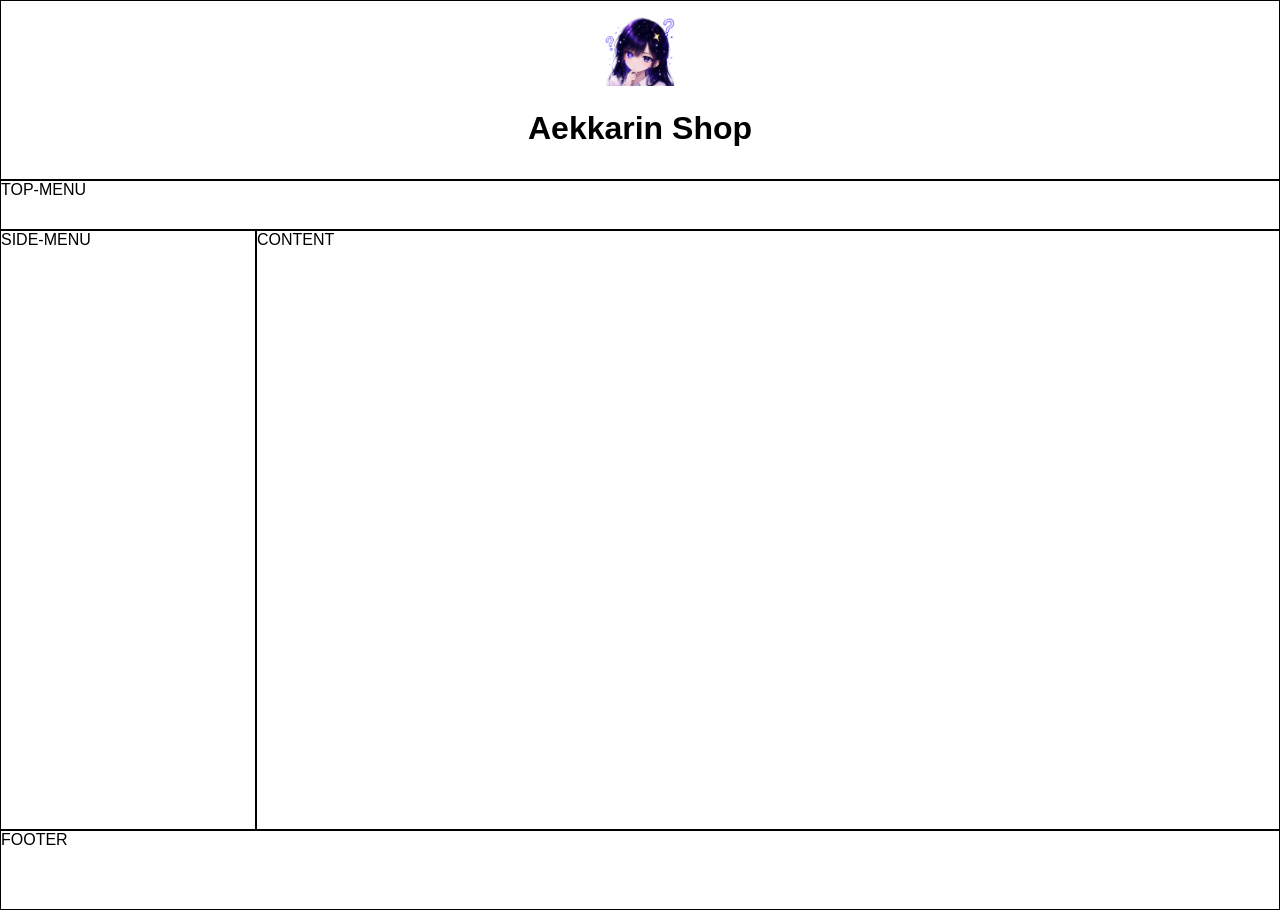
==== Aekkarin-Shop/index.html @ fab6f322 "update.01" ====
<!DOCTYPE html>
<html>
    <head>
        <link rel="stylesheet" href="css/style.css">
        <title> Aekkarin Shop </title>
        <meta charset="utf-8">
        <meta name="viewport" content="width=device-width, initial-scale=1">
    </head>
    <body>
        <header>
            <img src="images/logo.png" alt="Logo">
            <h1>Aekkarin Shop</h1>
        </header>
        <nav class="top-menu">
            TOP-MENU
        </nav>
        <div class="main">
            <aside class="side-menu">
                SIDE-MENU
            </aside>
            <section class="content">
                CONTENT
            </section>
        </div>
        <footer>
            FOOTER
        </footer>
    </body>
</html>
---- Aekkarin-Shop/css/style.css ----
*{
    margin: 0;
    padding: 0;
    box-sizing: border-box;
}
body{
    font-family: Arial, sans-serif;
}
header{
    width: 100%;
    height: 180px;
    border: 1px solid black;
    text-align: center;
}
header img{
    width: 70px;
    margin: 15px;
}
header h1{
    margin-top: 5px;
}
.top-menu{
    width: 100%;
    height: 50px;
    border: 1px solid black;
}
.side-menu{
    float: left;
    width: 20%;
    height: 600px;
    border: 1px solid black;
}
.content{
    float: left;
    width: 80%;
    height: 600px;
    border: 1px solid black;
}
footer{
    clear: both;
    width: 100%;
    height: 80px;
    border: 1px solid black;
}
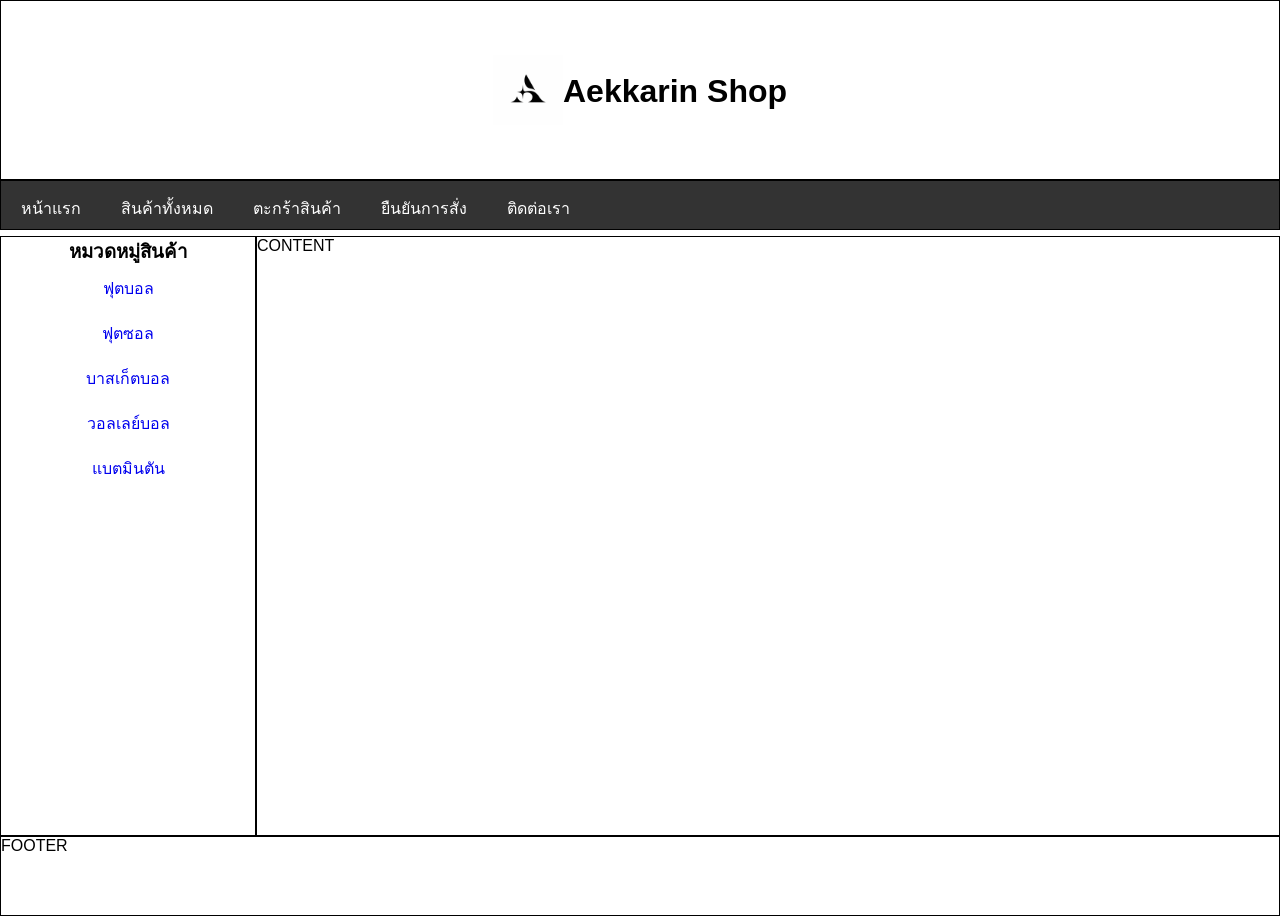
==== commit 8406b257: "update-02" ====
--- a/Aekkarin-Shop/index.html
+++ b/Aekkarin-Shop/index.html
@@ -8,15 +8,55 @@
     </head>
     <body>
         <header>
-            <img src="images/logo.png" alt="Logo">
-            <h1>Aekkarin Shop</h1>
+            <div class="logo-box">
+                <img src="images/A-logo-white.jpg" alt="Logo">
+                <h1>Aekkarin Shop</h1>
+            </div>
         </header>
         <nav class="top-menu">
-            TOP-MENU
+            <ul>
+                <li>
+                    <a href="index.html">หน้าแรก
+
+                    </a></li>
+                <li>
+                    <a href="products.html">สินค้าทั้งหมด
+
+                    </a></li>
+                <li>
+                    <a href="cart.html">ตะกร้าสินค้า
+
+                    </a></li>
+                <li>
+                    <a href="confirm.html">ยืนยันการสั่ง
+
+                    </a></li>
+                <li>
+                    <a href="#">ติดต่อเรา
+
+                    </a></li>
+            </ul>
         </nav>
         <div class="main">
             <aside class="side-menu">
-                SIDE-MENU
+                <h3 class="h3">หมวดหมู่สินค้า</h3>
+                <ul>
+                    <li><a href="#">ฟุตบอล
+
+                    </a></li>
+                    <li><a href="#">ฟุตซอล
+
+                    </a></li>
+                    <li><a href="#">บาสเก็ตบอล
+
+                    </a></li>
+                    <li><a href="#">วอลเลย์บอล
+                        
+                    </a></li>
+                    <li><a href="#">แบตมินตัน
+
+                    </a></li>
+                </ul>
             </aside>
             <section class="content">
                 CONTENT
--- a/Aekkarin-Shop/css/style.css
+++ b/Aekkarin-Shop/css/style.css
@@ -6,36 +6,95 @@
 body{
     font-family: Arial, sans-serif;
 }
+
+/* =========================================[HEADER]============================================= */
+
 header{
     width: 100%;
     height: 180px;
     border: 1px solid black;
-    text-align: center;
+    display: flex;
+    justify-content: center;
+    align-items: center;
 }
 header img{
     width: 70px;
-    margin: 15px;
+    margin: 0;
 }
 header h1{
-    margin-top: 5px;
+    margin-top: 18px;
 }
+.logo-box{
+    display: flex;
+}
+
+/* =========================================[TOP-MENU]============================================= */
+
 .top-menu{
     width: 100%;
     height: 50px;
+    background: #333;
     border: 1px solid black;
 }
+.top-menu ul{
+    list-style: none;
+}
+.top-menu ul li{
+    float: left;
+}
+.top-menu ul li a{
+    display: block;
+    color: white;
+    text-decoration: none;
+    padding: 15px 20px;
+}
+.top-menu ul li a:hover{
+    background: #555;
+}
+.top-menu::after{
+    content: "";
+    display: block;
+    clear: both;
+}
+
+/* =========================================[MAIN]============================================= */
+
+.main{
+    width: 100%;
+    display: flex;
+}
+/* =========================================[SIDE-MENU]============================================= */
+
 .side-menu{
     float: left;
     width: 20%;
     height: 600px;
     border: 1px solid black;
 }
+.h3{
+    text-align: center;
+}
+.side-menu a{
+    display: block;
+    padding: 10px;
+    text-decoration: none;
+    text-align: center;
+}
+.side-menu a:hover{
+    background: #ddd;
+}
+
+/* =========================================[CONTENT]============================================= */
+
 .content{
     float: left;
     width: 80%;
     height: 600px;
     border: 1px solid black;
 }
+
+/* =========================================[FOOTER]============================================= */
+
 footer{
     clear: both;
     width: 100%;
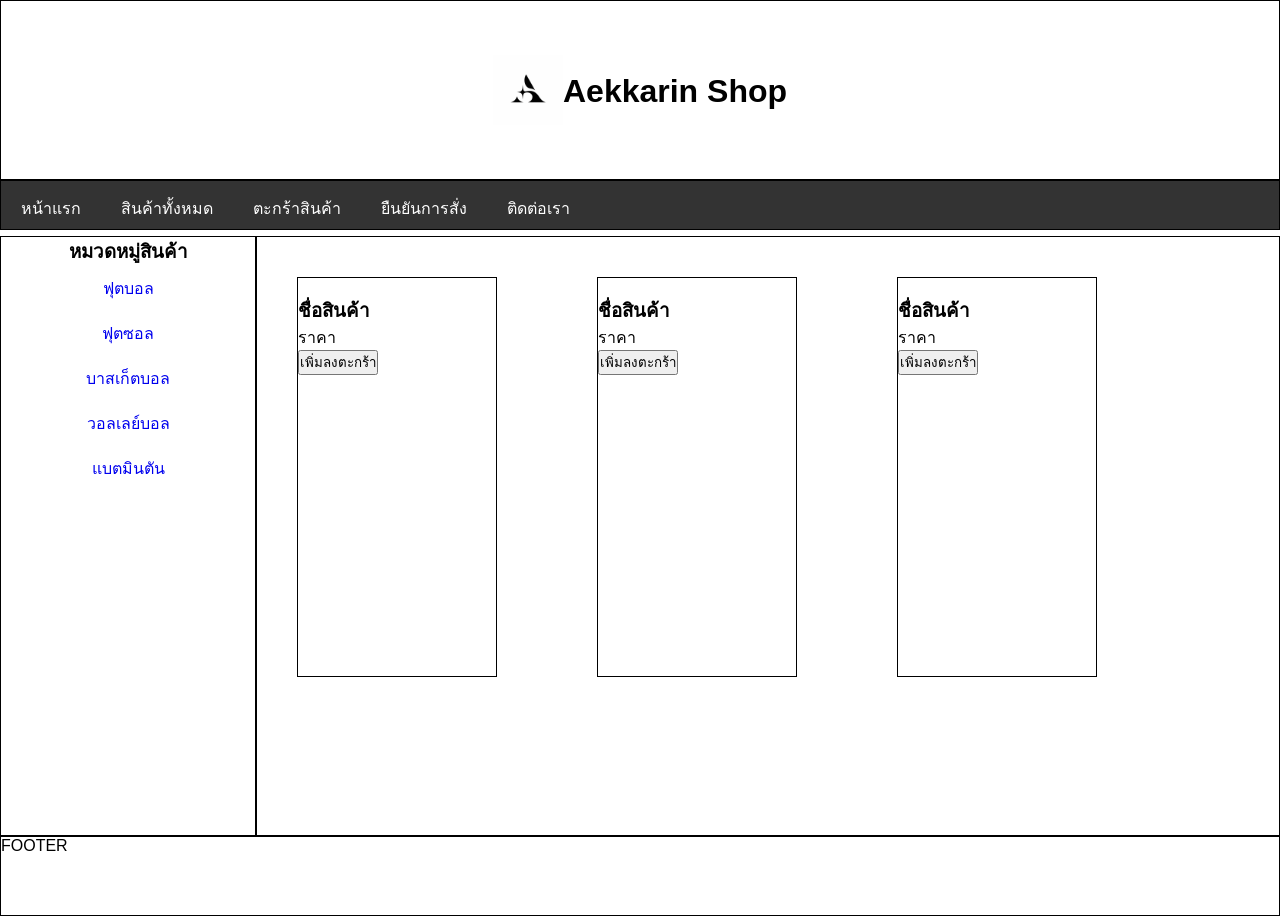
==== commit 623529e1: "update-03" ====
--- a/Aekkarin-Shop/index.html
+++ b/Aekkarin-Shop/index.html
@@ -59,7 +59,24 @@
                 </ul>
             </aside>
             <section class="content">
-                CONTENT
+                <div class="product">
+                    <img src="" alt="">
+                    <h3>ชื่อสินค้า</h3>
+                    <p>ราคา</p>
+                    <button>เพิ่มลงตะกร้า</button>
+                </div>
+                <div class="product">
+                    <img src="" alt="">
+                    <h3>ชื่อสินค้า</h3>
+                    <p>ราคา</p>
+                    <button>เพิ่มลงตะกร้า</button>
+                </div>
+                <div class="product">
+                    <img src="" alt="">
+                    <h3>ชื่อสินค้า</h3>
+                    <p>ราคา</p>
+                    <button>เพิ่มลงตะกร้า</button>
+                </div>
             </section>
         </div>
         <footer>
--- a/Aekkarin-Shop/css/style.css
+++ b/Aekkarin-Shop/css/style.css
@@ -89,7 +89,16 @@
 .content{
     float: left;
     width: 80%;
-    height: 600px;
+    border: 1px solid black;
+    display: flex;
+    flex-wrap: wrap;
+    gap: 20px;
+}
+.product{
+    width: 200px;
+    height: 400px;
+    flex-shrink: 0;
+    margin: 40px;
     border: 1px solid black;
 }
 
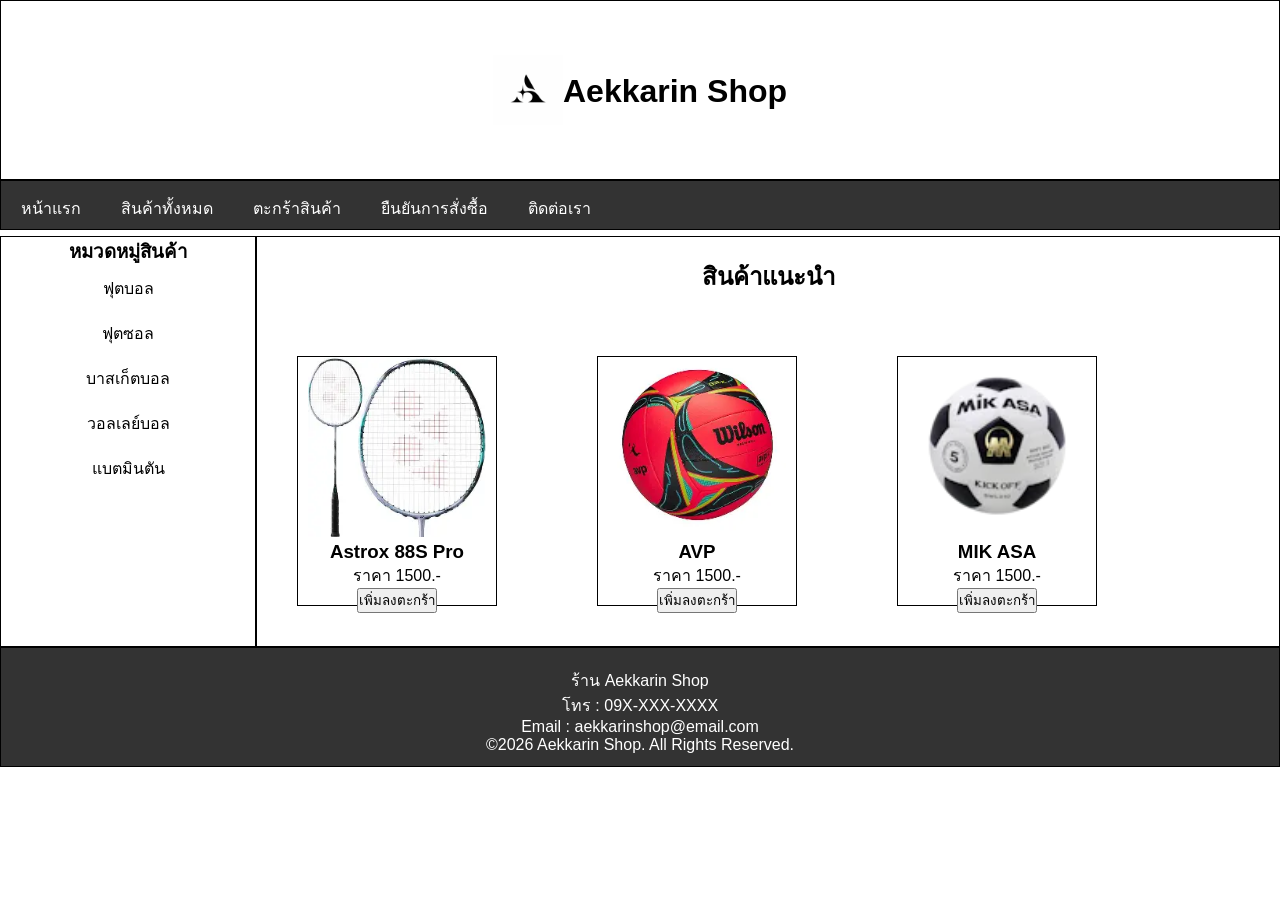
==== commit 650c0d45: "update-04" ====
--- a/Aekkarin-Shop/index.html
+++ b/Aekkarin-Shop/index.html
@@ -28,7 +28,7 @@
 
                     </a></li>
                 <li>
-                    <a href="confirm.html">ยืนยันการสั่ง
+                    <a href="confirm.html">ยืนยันการสั่งซื้อ
 
                     </a></li>
                 <li>
@@ -41,46 +41,52 @@
             <aside class="side-menu">
                 <h3 class="h3">หมวดหมู่สินค้า</h3>
                 <ul>
-                    <li><a href="#">ฟุตบอล
+                    <li><a href="products.html#football">ฟุตบอล
 
                     </a></li>
-                    <li><a href="#">ฟุตซอล
+                    <li><a href="products.html#footsall">ฟุตซอล
 
                     </a></li>
-                    <li><a href="#">บาสเก็ตบอล
+                    <li><a href="products.html#bassketball">บาสเก็ตบอล
 
                     </a></li>
-                    <li><a href="#">วอลเลย์บอล
+                    <li><a href="products.html#valleyball">วอลเลย์บอล
                         
                     </a></li>
-                    <li><a href="#">แบตมินตัน
+                    <li><a href="products.html#batminton">แบตมินตัน
 
                     </a></li>
                 </ul>
             </aside>
             <section class="content">
-                <div class="product">
-                    <img src="" alt="">
-                    <h3>ชื่อสินค้า</h3>
-                    <p>ราคา</p>
-                    <button>เพิ่มลงตะกร้า</button>
-                </div>
-                <div class="product">
-                    <img src="" alt="">
-                    <h3>ชื่อสินค้า</h3>
-                    <p>ราคา</p>
-                    <button>เพิ่มลงตะกร้า</button>
-                </div>
-                <div class="product">
-                    <img src="" alt="">
-                    <h3>ชื่อสินค้า</h3>
-                    <p>ราคา</p>
-                    <button>เพิ่มลงตะกร้า</button>
+                <h2>สินค้าแนะนำ</h2>
+                <div class="product-list">
+                    <div class="product">
+                        <img src="images/bat-01.webp" alt="batminton">
+                        <h3>Astrox 88S Pro</h3>
+                        <p>ราคา 1500.-</p>
+                        <button>เพิ่มลงตะกร้า</button>
+                    </div>
+                    <div class="product">
+                        <img src="images/volley-01.webp" alt="valleyball">
+                        <h3>AVP</h3>
+                        <p>ราคา 1500.-</p>
+                        <button>เพิ่มลงตะกร้า</button>
+                    </div>
+                    <div class="product">
+                        <img src="images/football-03.webp" alt="football">
+                        <h3>MIK ASA</h3>
+                        <p>ราคา 1500.-</p>
+                        <button>เพิ่มลงตะกร้า</button>
+                    </div>
                 </div>
             </section>
         </div>
         <footer>
-            FOOTER
+            <p>ร้าน Aekkarin Shop</p>
+            <p>โทร : 09X-XXX-XXXX</p>
+            <p>Email : aekkarinshop@email.com</p>
+            <p>&copy;2026 Aekkarin Shop. All Rights Reserved.</p>
         </footer>
     </body>
 </html>
--- a/Aekkarin-Shop/css/style.css
+++ b/Aekkarin-Shop/css/style.css
@@ -68,13 +68,13 @@
 .side-menu{
     float: left;
     width: 20%;
-    height: 600px;
     border: 1px solid black;
 }
 .h3{
     text-align: center;
 }
 .side-menu a{
+    color: black;
     display: block;
     padding: 10px;
     text-decoration: none;
@@ -87,26 +87,82 @@
 /* =========================================[CONTENT]============================================= */
 
 .content{
+    text-align: center;
     float: left;
     width: 80%;
     border: 1px solid black;
+}
+.content h2{
+    margin: 20px;
+}
+.product-list{
     display: flex;
     flex-wrap: wrap;
     gap: 20px;
 }
 .product{
     width: 200px;
-    height: 400px;
+    height: 250px;
     flex-shrink: 0;
     margin: 40px;
     border: 1px solid black;
+}
+.product img{
+    width: 90%;
+    height: 180px;
+    object-fit: cover;
+}
+
+/* =========================================[CART]============================================= */
+
+main{
+    padding: 20px;
+    text-align: center;
+}
+.cart-table{
+    width: 100%;
+    border-collapse: collapse;
+    margin: 20px auto;
+    table-layout: fixed;
+}
+.cart-table th,.cart-table td{
+    border: 1px solid #ccc;
+    padding: 12px;
+    text-align: center;
+    vertical-align: middle;
+}
+.cart-table img{
+    width: 70px;
+}
+.total{
+    text-align: right;
+    font-weight: bold;
+}
+.cart-button{
+    display: flex;
+    justify-content: space-between;
+    margin-top: 20px;
+}
+.cart-button a{
+    background: #333;
+    color: white;
+    text-decoration: none;
+    padding: 10px 18px;
+    border-radius: 5px;
+}
+.cart-button a:hover{
+    background: #555;
 }
 
 /* =========================================[FOOTER]============================================= */
 
 footer{
+    background: #333;
+    color: white;
     clear: both;
     width: 100%;
-    height: 80px;
+    height: 120px;
+    text-align: center;
+    padding: 20px;
     border: 1px solid black;
 }
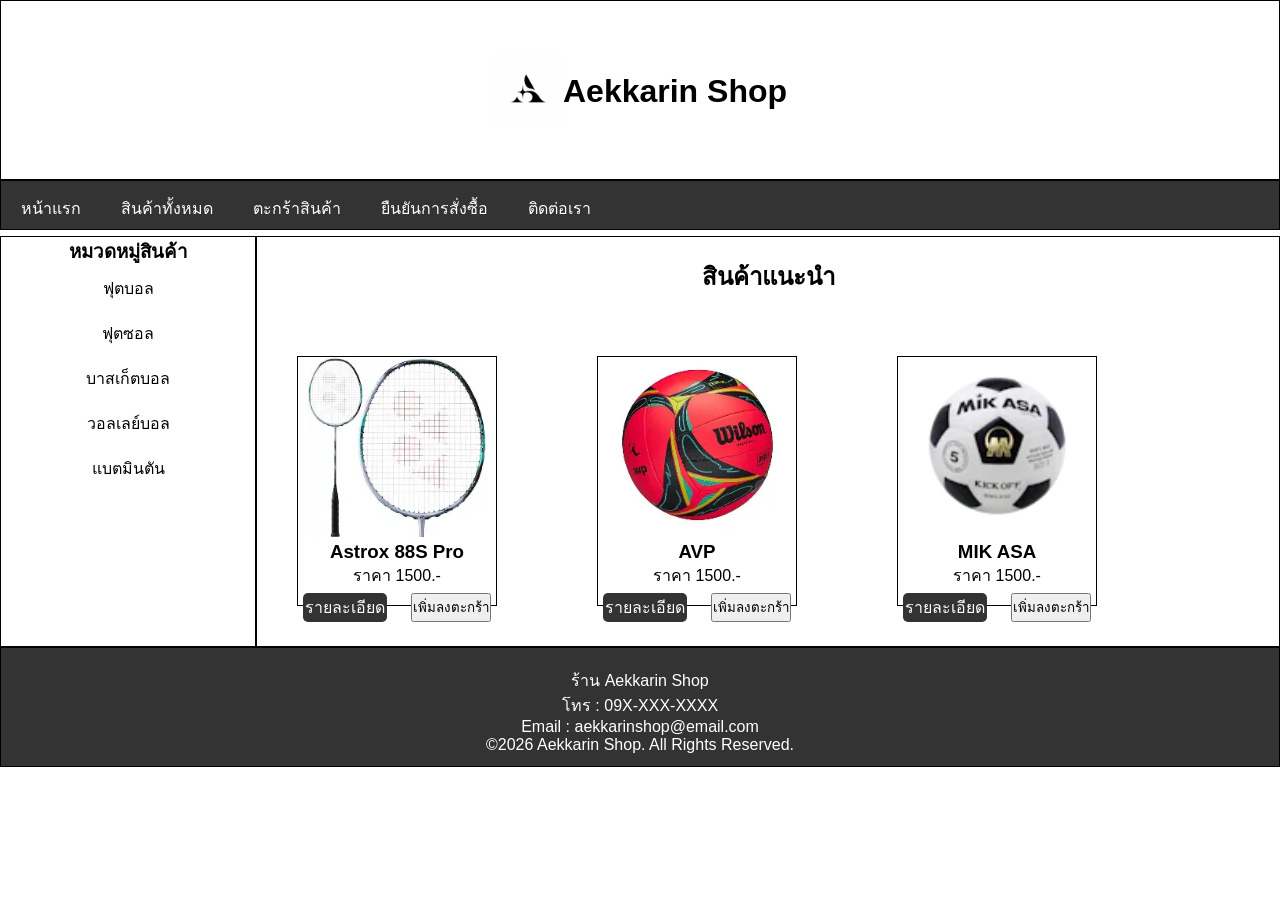
==== commit 2c94bca3: "update-05" ====
--- a/Aekkarin-Shop/index.html
+++ b/Aekkarin-Shop/index.html
@@ -32,7 +32,7 @@
 
                     </a></li>
                 <li>
-                    <a href="#">ติดต่อเรา
+                    <a href="index.html#contact">ติดต่อเรา
 
                     </a></li>
             </ul>
@@ -65,24 +65,33 @@
                         <img src="images/bat-01.webp" alt="batminton">
                         <h3>Astrox 88S Pro</h3>
                         <p>ราคา 1500.-</p>
-                        <button>เพิ่มลงตะกร้า</button>
+                        <div class="more">
+                            <a href="product-detail-1.html">รายละเอียด</a>
+                            <button>เพิ่มลงตะกร้า</button>
+                        </div>
                     </div>
                     <div class="product">
                         <img src="images/volley-01.webp" alt="valleyball">
                         <h3>AVP</h3>
                         <p>ราคา 1500.-</p>
-                        <button>เพิ่มลงตะกร้า</button>
+                        <div class="more">
+                            <a href="product-detail-test.html">รายละเอียด</a>
+                            <button>เพิ่มลงตะกร้า</button>
+                        </div>
                     </div>
                     <div class="product">
                         <img src="images/football-03.webp" alt="football">
                         <h3>MIK ASA</h3>
                         <p>ราคา 1500.-</p>
-                        <button>เพิ่มลงตะกร้า</button>
+                        <div class="more">
+                            <a href="product-detail-test.html">รายละเอียด</a>
+                            <button>เพิ่มลงตะกร้า</button>
+                        </div>
                     </div>
                 </div>
             </section>
         </div>
-        <footer>
+        <footer id="contact">
             <p>ร้าน Aekkarin Shop</p>
             <p>โทร : 09X-XXX-XXXX</p>
             <p>Email : aekkarinshop@email.com</p>
--- a/Aekkarin-Shop/css/style.css
+++ b/Aekkarin-Shop/css/style.css
@@ -154,6 +154,56 @@
     background: #555;
 }
 
+/* =========================================[CONFIRM]============================================= */
+
+.order-box{
+    width: 50%;
+    margin: 20px auto;
+    padding: 20px;
+    border: 1px solid black;
+    box-sizing: border-box;
+}
+.order-box input,.order-box textarea{
+    width: 100%;
+    padding: 10px;
+    margin-bottom: 15px;
+}
+.order-box textarea{
+    height: 100px;
+}
+.order-box a{
+    text-decoration: none;
+    margin-top: 20px;
+    background: #333;
+    color: white;
+    border: none;
+    padding: 12px 25px;
+    cursor: pointer;
+    display: inline-block;
+}
+.order-box a:hover{
+    background: #555;
+}
+
+/* =========================================[SUCCESS]============================================= */
+
+.success-box{
+    text-align: center;
+    padding: 50px;
+}
+.success-box a{
+    display: inline-block;
+    margin-top: 20px;
+    background: #333;
+    color: white;
+    padding: 10px 20px;
+    text-decoration: none;
+    border-radius: 5px;
+}
+.success-box a:hover{
+    background: #555;
+}
+
 /* =========================================[FOOTER]============================================= */
 
 footer{
@@ -165,4 +215,41 @@
     text-align: center;
     padding: 20px;
     border: 1px solid black;
+}
+
+/* =========================================[product details]============================================= */
+
+.product-detail{
+    display: flex;
+    gap: 30px;
+    padding: 20px;
+}
+.product-detail img{
+    width: 300px;
+}
+.detail-info{
+    padding: 20px;
+}
+.add-cart{
+    display: inline-block;
+    margin-top: 20px;
+    background: #333;
+    color: white;
+    padding: 10px 20px;
+    text-decoration: none;
+}
+.more{
+    display: flex;
+    justify-content: space-between;
+    padding: 5px;
+}
+.more a{
+    text-decoration: none;
+    background: #333;
+    color: white;
+    padding: 2px 2px;
+    border-radius: 5px;
+}
+.more a:hover{
+    background: #555;
 }
